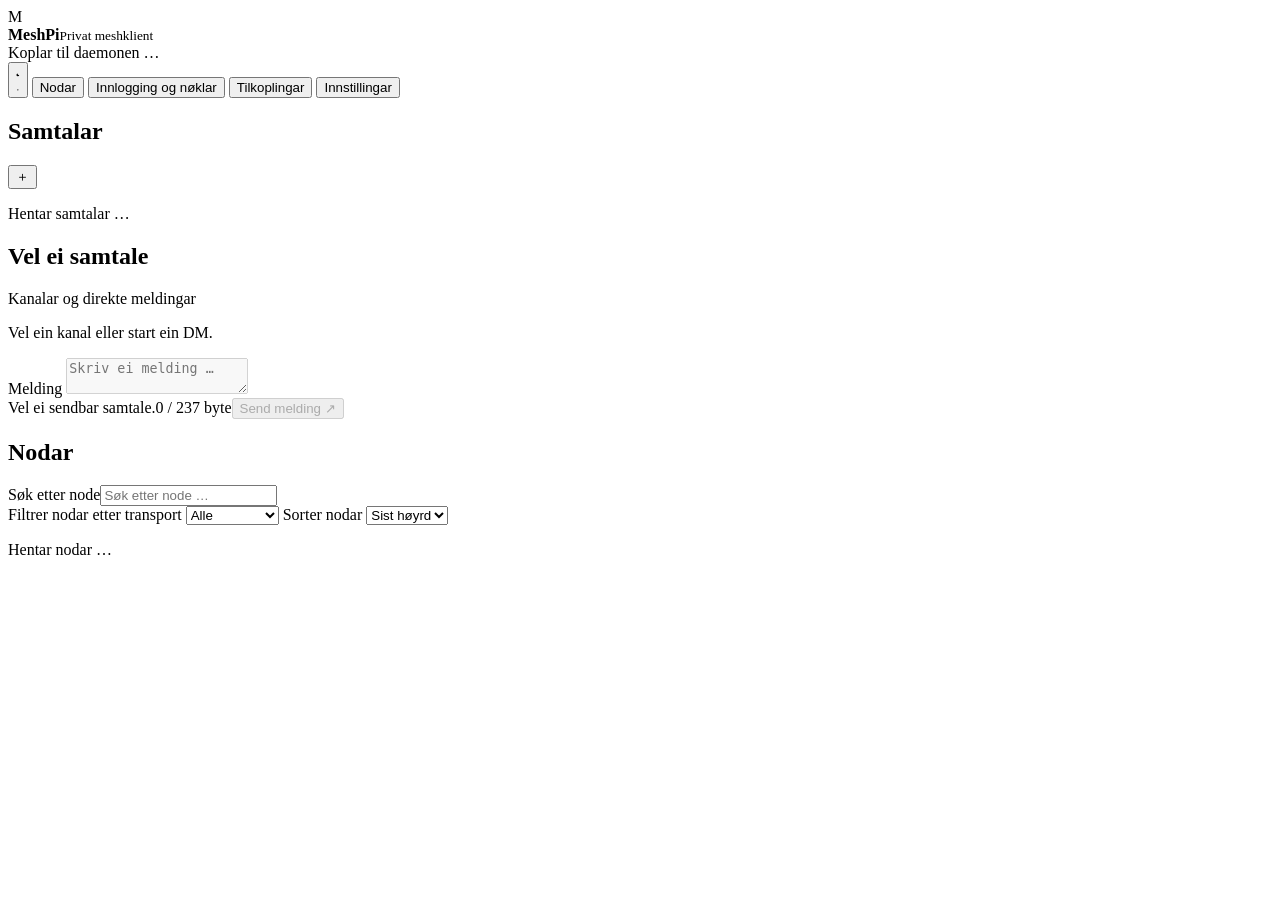
==== meshpi/web_assets/index.html @ 5ca5ae0a "Release MeshPi 0.9.8 with private web interface and gateway history" ====
<!doctype html>
<html lang="nn" data-base-path="__MESHPI_BASE_PATH__" data-server-name="__MESHPI_SERVER_NAME__">
<head>
  <meta charset="utf-8">
  <meta name="viewport" content="width=device-width,initial-scale=1,viewport-fit=cover,interactive-widget=resizes-content">
  <meta name="color-scheme" content="light dark">
  <meta name="theme-color" content="#162d3e">
  <meta name="apple-mobile-web-app-title" content="MeshPi">
  <title>MeshPi · __MESHPI_PAGE_LABEL__</title>
  <link rel="manifest" href="__MESHPI_BASE_PATH__/manifest.webmanifest">
  <link rel="icon" href="__MESHPI_BASE_PATH__/icon.svg" type="image/svg+xml">
  <link rel="apple-touch-icon" href="__MESHPI_BASE_PATH__/apple-touch-icon.png">
  <script src="__MESHPI_BASE_PATH__/theme.js"></script>
  <link rel="stylesheet" href="__MESHPI_BASE_PATH__/style.css">
  <script src="__MESHPI_BASE_PATH__/traceroute.js" defer></script>
  <script src="__MESHPI_BASE_PATH__/auth.js" defer></script>
  <script src="__MESHPI_BASE_PATH__/app.js" defer></script>
  <script src="__MESHPI_BASE_PATH__/install.js" defer></script>
</head>
<body data-auth="locked">
  <header class="topbar">
    <div class="brand"><span class="brand-icon" aria-hidden="true">M</span><div class="brand-text"><strong id="host-name">MeshPi</strong><small id="gateway-name">Privat meshklient</small></div></div>
    <div id="status" role="status">Koplar til daemonen …</div>
    <button id="theme-toggle" class="quiet" type="button" aria-label="Mørk modus" aria-pressed="false" title="Byt til mørk modus">
      <svg class="theme-moon" aria-hidden="true" viewBox="0 0 24 24"><path d="M20.9 13a9 9 0 0 1-9.9-9.9A9 9 0 1 0 20.9 13Z"/></svg>
      <svg class="theme-sun" aria-hidden="true" viewBox="0 0 24 24"><circle cx="12" cy="12" r="4"/><path d="M12 2v2m0 16v2M2 12h2m16 0h2M4.9 4.9l1.4 1.4m11.4 11.4 1.4 1.4M4.9 19.1l1.4-1.4M17.7 6.3l1.4-1.4"/></svg>
    </button>
    <button id="nodes-button" class="quiet mobile-nodes">Nodar</button>
    <button id="auth-button" class="quiet" type="button">Innlogging og nøklar</button>
    <button id="connections-button" class="quiet">Tilkoplingar</button>
    <button id="settings-button" class="quiet" type="button">Innstillingar</button>
    <button id="install-button" class="quiet" type="button" hidden>Installer app</button>
  </header>
  <div id="notice" hidden>
    <span id="notice-text" role="alert"></span>
    <button id="dismiss-notice" type="button" aria-label="Lukk varsel" title="Lukk varsel">×</button>
  </div>
  <main>
    <aside class="sidebar conversations-panel">
      <div class="section-title"><h2>Samtalar</h2><button id="new-dm" title="Ny direkte melding" aria-label="Ny direkte melding">＋</button></div>
      <nav id="conversations" aria-label="Samtalar"><p class="empty">Hentar samtalar …</p></nav>
    </aside>
    <section class="chat-panel" aria-label="Chat">
      <div class="chat-head"><div><h1 id="chat-title">Vel ei samtale</h1><p id="chat-subtitle">Kanalar og direkte meldingar</p></div><button id="archive" class="quiet" hidden>Arkiver</button></div>
      <div id="messages" role="log" aria-live="polite" aria-label="Meldingshistorikk"><p class="empty">Vel ein kanal eller start ein DM.</p></div>
      <button id="new-messages" class="quiet" type="button" hidden>Nye meldingar ↓</button>
      <div id="send-resolution" hidden>
        <p id="send-resolution-text" role="status"></p>
        <button id="check-send" type="button">Kontroller sendestatus</button>
        <button id="release-send" type="button" class="quiet">Eg har kontrollert historikken</button>
      </div>
      <form id="send-form">
        <label class="sr-only" for="message-text">Melding</label>
        <textarea id="message-text" rows="2" placeholder="Skriv ei melding …" maxlength="1000" aria-describedby="send-hint message-bytes" disabled></textarea>
        <div class="composer-foot"><span class="composer-info"><span id="send-hint">Vel ei sendbar samtale.</span><span id="message-bytes">0 / 237 byte</span></span><button id="send-button" type="submit" disabled>Send melding <span aria-hidden="true">↗</span></button></div>
      </form>
    </section>
    <aside class="sidebar nodes-panel">
      <div class="section-title"><h2>Nodar <span id="node-count"></span></h2></div>
      <div id="node-browser">
        <label class="sr-only" for="node-search">Søk etter node</label><input id="node-search" type="search" placeholder="Søk etter node …">
        <div class="node-controls">
          <label class="sr-only" for="node-transport-filter">Filtrer nodar etter transport</label>
          <select id="node-transport-filter" title="Registrerte mottak via den aktive gatewayen. RF + MQTT tyder observert via begge.">
            <option value="all">Alle</option><option value="rf">Via RF</option><option value="mqtt">Via MQTT</option><option value="both">RF + MQTT</option>
          </select>
          <label class="sr-only" for="node-sort">Sorter nodar</label>
          <select id="node-sort"><option value="seen">Sist høyrd</option><option value="name">Alfabetisk</option><option value="id">Node-ID</option></select>
        </div>
        <div id="nodes"><p class="empty">Hentar nodar …</p></div>
      </div>
    </aside>
  </main>
  <dialog id="auth-dialog" aria-labelledby="auth-title">
    <div class="dialog-head"><h2 id="auth-title">Logg inn i MeshPi</h2><button id="auth-close" class="quiet" type="button" hidden>Lukk ×</button></div>
    <p id="auth-error" role="status" aria-live="polite"></p>
    <a id="auth-canonical" hidden></a>
    <section id="auth-login">
      <button id="auth-passkey" type="button" disabled>Logg inn med passkey</button>
      <form id="auth-code-form">
        <label for="auth-code">Eingongskode</label>
        <input id="auth-code" type="password" autocomplete="one-time-code" autocapitalize="off" spellcheck="false" required maxlength="128" aria-describedby="auth-code-help">
        <p id="auth-code-help" class="auth-help">På MeshPi-maskina: køyr <code>meshpi web-code</code> i terminalen. Koden gir tilgang til denne installasjonen, varer i fem minutt og kan brukast éin gong.</p>
        <button id="auth-code-submit" type="submit">Logg inn med kode</button>
      </form>
    </section>
    <section id="auth-manage" hidden>
      <h3>Nøklane dine</h3><div id="auth-keys"></div>
      <form id="auth-register-form">
        <label for="auth-name">Namn på ny nøkkel</label><input id="auth-name" maxlength="80" placeholder="Til dømes Windows-PC eller iPhone" required>
        <button id="auth-register" type="submit" disabled>Legg til passkey</button>
      </form>
      <p class="auth-help">For å endre nøklar må du ha logga inn dei siste fem minutta. Logg ut og inn igjen om økta er eldre. Lokal eingongskode kan òg brukast dersom du mistar nøklane.</p>
      <button id="auth-logout" class="quiet" type="button">Logg ut</button>
    </section>
    <p id="auth-passkey-note" class="auth-help"></p>
  </dialog>
  <dialog id="node-dialog" aria-labelledby="node-title">
    <div class="dialog-head"><div><small>NODEINFORMASJON</small><h2 id="node-title">Node</h2></div><button id="close-node" class="quiet" aria-label="Lukk nodeinformasjon">Lukk ×</button></div>
    <nav id="node-tabs" class="tabs" aria-label="Nodeinformasjon">
      <button data-tab="overview">Oversikt</button><button data-tab="telemetry">Telemetri</button><button data-tab="positions">Posisjon</button><button data-tab="traceroutes">Traceroute</button>
    </nav>
    <div id="node-data"></div>
    <div class="dialog-actions"><button id="node-dm" class="quiet">Send DM</button><button id="position-exchange" class="quiet">Utveksle posisjon</button><button id="traceroute">Start traceroute</button></div>
  </dialog>
  <dialog id="nodes-dialog"><div class="dialog-head"><h2>Nodar</h2><button id="close-nodes" class="quiet">Lukk ×</button></div><div id="mobile-nodes"></div></dialog>
  <dialog id="dm-dialog">
    <div class="dialog-head"><h2>Ny direkte melding</h2><button id="close-dm" class="quiet">Lukk ×</button></div>
    <form id="dm-form">
      <label for="dm-node">Mottakar · full node-ID</label><input id="dm-node" placeholder="!1234abcd" pattern="![0-9a-fA-F]{8}" required list="known-nodes"><datalist id="known-nodes"></datalist>
      <label for="dm-channel">Kanal</label><select id="dm-channel" required></select>
      <button type="submit">Opne samtale</button>
    </form>
  </dialog>
  <dialog id="connections-dialog">
    <div class="dialog-head"><h2>Tilkoplingar</h2><button id="close-connections" class="quiet">Lukk ×</button></div>
    <p>Éin aktiv gateway. Byte gjeld også terminalklienten.</p>
    <div id="profiles"></div>
    <button id="discover" class="quiet">Finn TCP- og USB-einingar</button><button id="discover-ble" class="quiet">Søk etter BLE</button>
    <div id="discovery"></div>
    <form id="connect-form"><label for="connect-target">Manuelt mål på vertsmaskina</label><input id="connect-target" placeholder="Vertsnamn, seriellsti eller ble://identifikator" required><button type="submit">Kople til</button></form>
  </dialog>
  <dialog id="install-dialog" aria-labelledby="install-title">
    <div class="dialog-head"><h2 id="install-title">Installer MeshPi</h2><button id="close-install" class="quiet" type="button" aria-label="Lukk installasjonsrettleiinga">Lukk ×</button></div>
    <p>Få MeshPi som eigen app med ikon på heimskjermen eller skrivebordet.</p>
    <p id="install-status" role="status"></p>
    <button id="install-native" type="button" hidden>Installer MeshPi</button>
    <ul class="install-help">
      <li><strong>Android, Windows og Linux:</strong> Bruk «Installer MeshPi» når knappen er tilgjengeleg, eller installasjonsvalet i nettlesarmenyen i Chrome eller Edge.</li>
      <li><strong>iPhone og iPad:</strong> Opne sida i Safari, trykk på delingsknappen og vel «Legg til på heimskjermen». Vel å opne som webapp dersom du får det valet.</li>
      <li><strong>Mac:</strong> I Safari vel du «Arkiv» → «Legg til i Dock». Chrome og Edge har òg eit installasjonsval.</li>
    </ul>
    <p class="install-note">Appen treng samband til MeshPi-tenaren og tilgang gjennom Tailscale. Meldingar og nodeinformasjon blir ikkje lagra for bruk utan nett.</p>
  </dialog>
  <dialog id="settings-dialog" aria-labelledby="settings-title">
    <div class="dialog-head"><h2 id="settings-title">Innstillingar</h2><button id="close-settings" class="quiet" type="button">Lukk ×</button></div>
    <p id="settings-gateway">Hentar aktiv gateway …</p>
    <p id="settings-status" role="status" aria-live="polite"></p>
    <section class="settings-section" aria-labelledby="retention-title">
      <h3 id="retention-title">Lagring av historikk</h3>
      <p>Kvar gateway har sin eigen database. Desse vala gjeld den aktive gatewayen i både web- og terminalklienten. Nye gatewayar lagrar historikk i 30 dagar.</p>
      <p id="retention-review" hidden>Eksisterande historikk har inga ny aldersgrense før du vel og stadfestar ei innstilling.</p>
      <label for="retention-days">Ta vare på historikk</label>
      <select id="retention-days"><option value="7">Ei veke (7 dagar)</option><option value="30">Ein månad (30 dagar)</option><option value="custom">Vel tal på dagar</option><option value="0">Utan aldersgrense</option></select>
      <div id="retention-custom-wrap" hidden><label for="retention-custom">Tal på dagar (1–36500)</label><input id="retention-custom" type="number" min="1" max="36500" step="1" value="30" inputmode="numeric"></div>
      <p id="retention-limit" class="node-help"></p>
      <button id="save-retention" type="button" disabled>Lagre lagringsval</button>
    </section>
    <section class="settings-section" aria-labelledby="cleanup-title">
      <h3 id="cleanup-title">Tøm lagra historikk</h3>
      <p>Sletting kan ikkje angrast. Nodeoversikta, profilar, innlogging og radioinnstillingar blir bevarte. Uavklarte utgåande meldingar og pågåande nodehandlingar blir òg bevarte.</p>
      <label for="cleanup-scope">Kva vil du rydde?</label>
      <select id="cleanup-scope"><option value="messages">Berre meldingar</option><option value="history">All historikk: meldingar, telemetri, posisjonar og nodehandlingar</option></select>
      <label for="cleanup-days">Kva tidsrom vil du slette?</label>
      <select id="cleanup-days"><option value="7">Eldre enn ei veke (7 dagar)</option><option value="30" selected>Eldre enn ein månad (30 dagar)</option><option value="custom">Eldre enn valt tal på dagar</option><option value="0">Alt, uansett alder</option></select>
      <div id="cleanup-custom-wrap" hidden><label for="cleanup-custom">Tal på dagar (1–36500)</label><input id="cleanup-custom" type="number" min="1" max="36500" step="1" value="30" inputmode="numeric"></div>
      <button id="preview-cleanup" type="button" class="quiet" disabled>Vis kva som blir sletta</button>
      <div id="cleanup-preview" hidden><p id="cleanup-summary"></p><button id="confirm-cleanup" class="danger" type="button" disabled>Stadfest sletting</button></div>
    </section>
  </dialog>
</body>
</html>
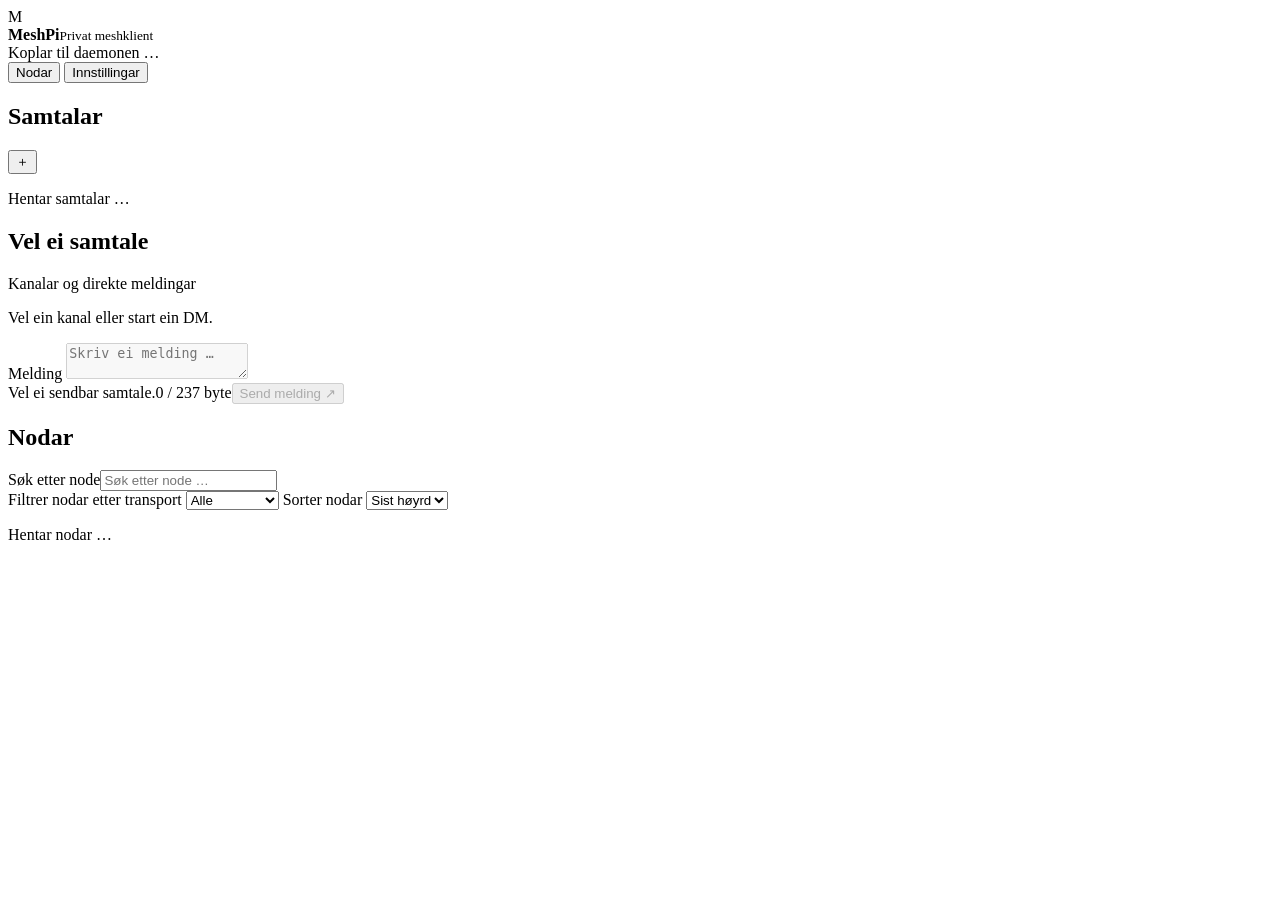
==== commit e5baa95a: "Release MeshPi 0.9.12 with gateway and installer safety fixes Serialize packet reception with gatewa" ====
--- a/meshpi/web_assets/index.html
+++ b/meshpi/web_assets/index.html
@@ -4,32 +4,28 @@
   <meta charset="utf-8">
   <meta name="viewport" content="width=device-width,initial-scale=1,viewport-fit=cover,interactive-widget=resizes-content">
   <meta name="color-scheme" content="light dark">
-  <meta name="theme-color" content="#162d3e">
+  <meta name="theme-color" content="#eaf1f6">
   <meta name="apple-mobile-web-app-title" content="MeshPi">
   <title>MeshPi · __MESHPI_PAGE_LABEL__</title>
   <link rel="manifest" href="__MESHPI_BASE_PATH__/manifest.webmanifest">
   <link rel="icon" href="__MESHPI_BASE_PATH__/icon.svg" type="image/svg+xml">
   <link rel="apple-touch-icon" href="__MESHPI_BASE_PATH__/apple-touch-icon.png">
+  <script src="__MESHPI_BASE_PATH__/text.js"></script>
   <script src="__MESHPI_BASE_PATH__/theme.js"></script>
+  <script src="__MESHPI_BASE_PATH__/i18n.js" defer></script>
   <link rel="stylesheet" href="__MESHPI_BASE_PATH__/style.css">
   <script src="__MESHPI_BASE_PATH__/traceroute.js" defer></script>
   <script src="__MESHPI_BASE_PATH__/auth.js" defer></script>
   <script src="__MESHPI_BASE_PATH__/app.js" defer></script>
+  <script src="__MESHPI_BASE_PATH__/updates.js" defer></script>
   <script src="__MESHPI_BASE_PATH__/install.js" defer></script>
 </head>
 <body data-auth="locked">
   <header class="topbar">
     <div class="brand"><span class="brand-icon" aria-hidden="true">M</span><div class="brand-text"><strong id="host-name">MeshPi</strong><small id="gateway-name">Privat meshklient</small></div></div>
     <div id="status" role="status">Koplar til daemonen …</div>
-    <button id="theme-toggle" class="quiet" type="button" aria-label="Mørk modus" aria-pressed="false" title="Byt til mørk modus">
-      <svg class="theme-moon" aria-hidden="true" viewBox="0 0 24 24"><path d="M20.9 13a9 9 0 0 1-9.9-9.9A9 9 0 1 0 20.9 13Z"/></svg>
-      <svg class="theme-sun" aria-hidden="true" viewBox="0 0 24 24"><circle cx="12" cy="12" r="4"/><path d="M12 2v2m0 16v2M2 12h2m16 0h2M4.9 4.9l1.4 1.4m11.4 11.4 1.4 1.4M4.9 19.1l1.4-1.4M17.7 6.3l1.4-1.4"/></svg>
-    </button>
     <button id="nodes-button" class="quiet mobile-nodes">Nodar</button>
-    <button id="auth-button" class="quiet" type="button">Innlogging og nøklar</button>
-    <button id="connections-button" class="quiet">Tilkoplingar</button>
     <button id="settings-button" class="quiet" type="button">Innstillingar</button>
-    <button id="install-button" class="quiet" type="button" hidden>Installer app</button>
   </header>
   <div id="notice" hidden>
     <span id="notice-text" role="alert"></span>
@@ -76,6 +72,7 @@
     <p id="auth-error" role="status" aria-live="polite"></p>
     <a id="auth-canonical" hidden></a>
     <section id="auth-login">
+      <label for="auth-language">Språk</label><select id="auth-language" data-language-picker><option value="nb" lang="nb">Bokmål</option><option value="nn" lang="nn">Nynorsk</option><option value="en" lang="en">English</option></select>
       <button id="auth-passkey" type="button" disabled>Logg inn med passkey</button>
       <form id="auth-code-form">
         <label for="auth-code">Eingongskode</label>
@@ -101,15 +98,18 @@
       <button data-tab="overview">Oversikt</button><button data-tab="telemetry">Telemetri</button><button data-tab="positions">Posisjon</button><button data-tab="traceroutes">Traceroute</button>
     </nav>
     <div id="node-data"></div>
-    <div class="dialog-actions"><button id="node-dm" class="quiet">Send DM</button><button id="position-exchange" class="quiet">Utveksle posisjon</button><button id="traceroute">Start traceroute</button></div>
+    <div class="dialog-actions"><button id="node-dm" class="quiet">Send DM</button><button id="node-info-exchange" class="quiet">Utveksle nodeinfo</button><button id="position-exchange" class="quiet">Utveksle posisjon</button><button id="traceroute">Start traceroute</button><button id="node-delete" class="danger" type="button" disabled>Slett node</button></div>
   </dialog>
   <dialog id="nodes-dialog"><div class="dialog-head"><h2>Nodar</h2><button id="close-nodes" class="quiet">Lukk ×</button></div><div id="mobile-nodes"></div></dialog>
-  <dialog id="dm-dialog">
-    <div class="dialog-head"><h2>Ny direkte melding</h2><button id="close-dm" class="quiet">Lukk ×</button></div>
+  <dialog id="dm-dialog" aria-labelledby="dm-title">
+    <div class="dialog-head"><h2 id="dm-title">Ny direkte melding</h2><button id="close-dm" class="quiet">Lukk ×</button></div>
     <form id="dm-form">
-      <label for="dm-node">Mottakar · full node-ID</label><input id="dm-node" placeholder="!1234abcd" pattern="![0-9a-fA-F]{8}" required list="known-nodes"><datalist id="known-nodes"></datalist>
+      <label for="dm-node">Mottakar</label>
+      <input id="dm-node" type="search" placeholder="Søk etter namn eller node-ID" required autocomplete="off" autocapitalize="none" spellcheck="false" aria-controls="dm-recipients" aria-describedby="dm-help">
+      <p id="dm-help" class="dm-help">Vel ein node i lista, eller skriv ein full node-ID.</p>
+      <div id="dm-recipients" role="group" aria-label="Kjende mottakarar"></div>
       <label for="dm-channel">Kanal</label><select id="dm-channel" required></select>
-      <button type="submit">Opne samtale</button>
+      <button id="dm-open" type="submit">Opne samtale</button>
     </form>
   </dialog>
   <dialog id="connections-dialog">
@@ -134,6 +134,32 @@
   </dialog>
   <dialog id="settings-dialog" aria-labelledby="settings-title">
     <div class="dialog-head"><h2 id="settings-title">Innstillingar</h2><button id="close-settings" class="quiet" type="button">Lukk ×</button></div>
+    <section class="settings-section" aria-labelledby="app-settings-title">
+      <h3 id="app-settings-title">App og tilkoplingar</h3>
+      <label for="app-language">Språk</label><select id="app-language" data-language-picker><option value="nb" lang="nb">Bokmål</option><option value="nn" lang="nn">Nynorsk</option><option value="en" lang="en">English</option></select>
+      <p class="node-help">Språkvalet blir lagra i denne nettlesaren.</p>
+      <div class="settings-tools">
+        <button id="connections-button" class="quiet">Tilkoplingar</button>
+        <button id="auth-button" class="quiet" type="button">Innlogging og nøklar</button>
+        <button id="install-button" class="quiet" type="button" hidden>Installer app</button>
+        <button id="theme-toggle" class="quiet" type="button" aria-label="Mørk modus" aria-pressed="false" title="Byt til mørk modus">
+          <svg class="theme-moon" aria-hidden="true" viewBox="0 0 24 24"><path d="M20.9 13a9 9 0 0 1-9.9-9.9A9 9 0 1 0 20.9 13Z"/></svg>
+          <svg class="theme-sun" aria-hidden="true" viewBox="0 0 24 24"><circle cx="12" cy="12" r="4"/><path d="M12 2v2m0 16v2M2 12h2m16 0h2M4.9 4.9l1.4 1.4m11.4 11.4 1.4 1.4M4.9 19.1l1.4-1.4M17.7 6.3l1.4-1.4"/></svg>
+          <span class="theme-label">Byt til mørk modus</span>
+        </button>
+      </div>
+      <label class="settings-option"><input id="notice-auto-close" type="checkbox" checked> Lukk varsel automatisk etter 10 sekund</label>
+      <p class="node-help">Slå av om du vil la varsla stå til du lukkar dei sjølv. Valet blir lagra i denne nettlesaren.</p>
+    </section>
+    <section class="settings-section" aria-labelledby="update-title">
+      <h3 id="update-title">Oppdateringar</h3>
+      <p id="update-status" role="status">Ser etter ny versjon …</p>
+      <div id="update-instructions" hidden>
+        <p>Opne terminalen på maskina som køyrer MeshPi, og køyr:</p>
+        <p><code id="update-command"></code></p>
+        <p class="node-help">Oppdateringa blir utført i terminalen. Last denne sida inn på nytt etterpå.</p>
+      </div>
+    </section>
     <p id="settings-gateway">Hentar aktiv gateway …</p>
     <p id="settings-status" role="status" aria-live="polite"></p>
     <section class="settings-section" aria-labelledby="retention-title">
